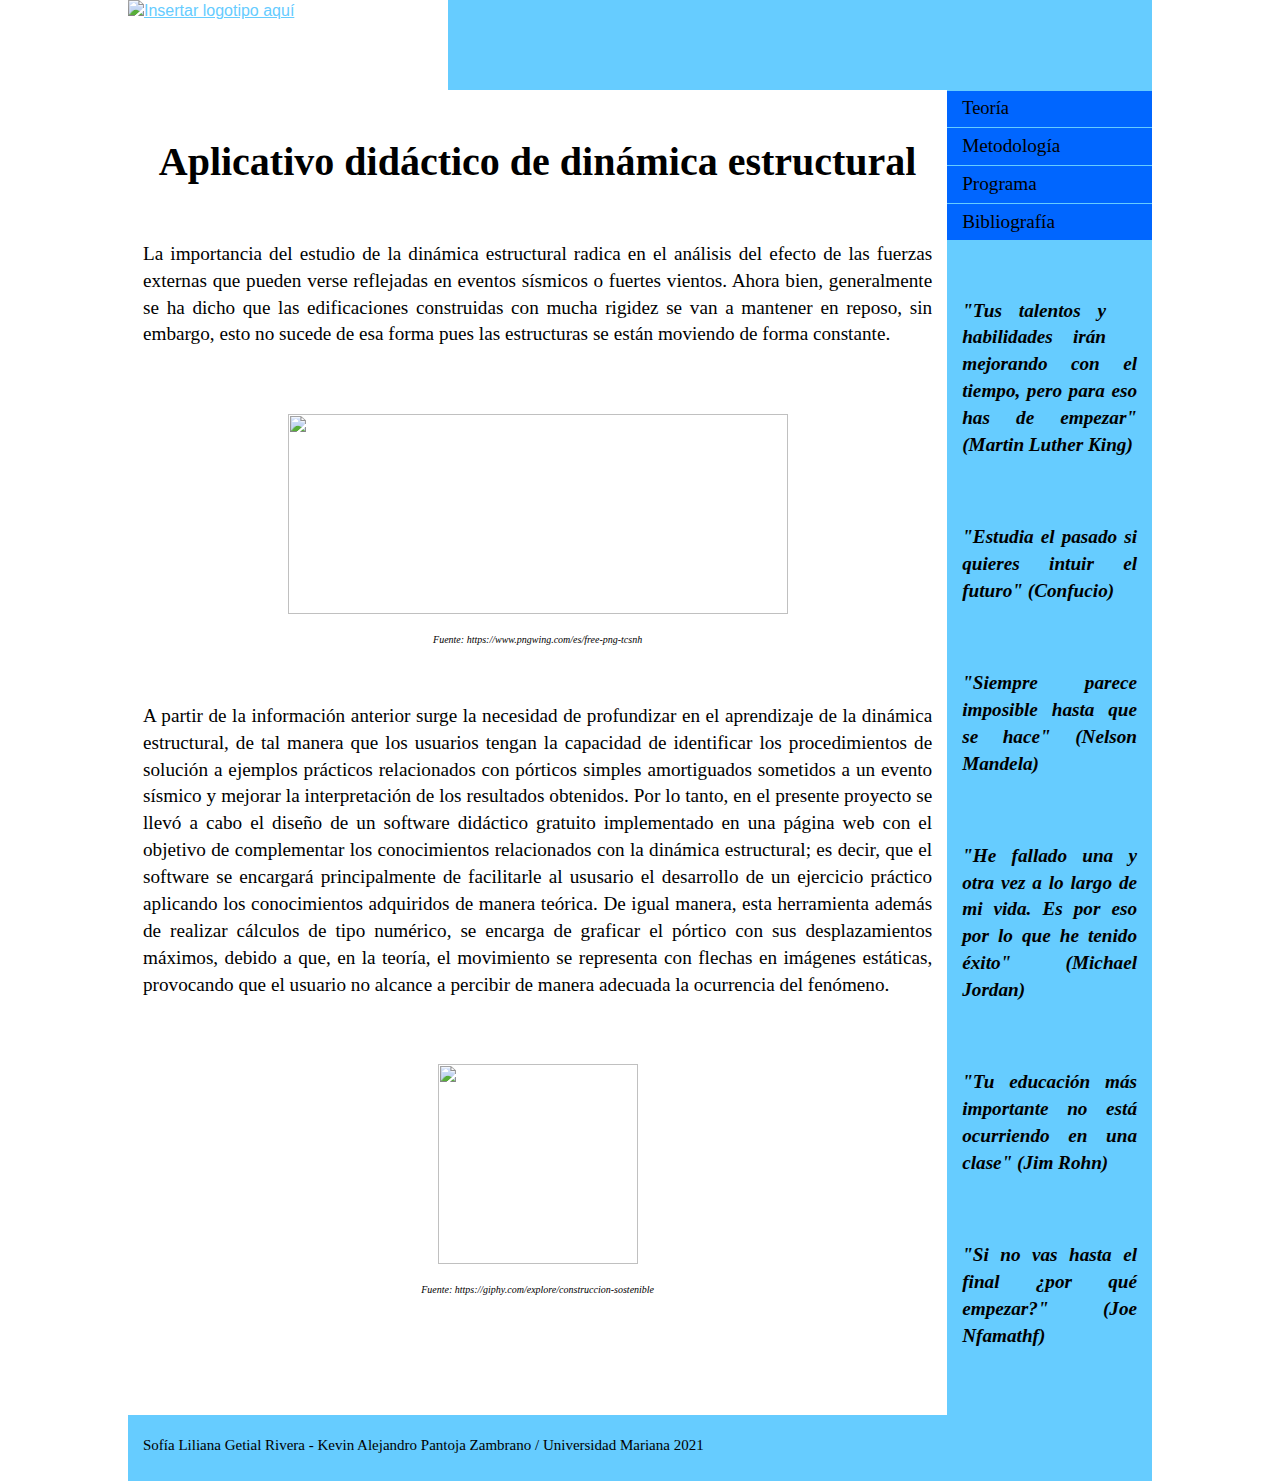
==== index.html @ bbe90d1e "Rename Pagina principal5.html to index.html" ====
<!DOCTYPE html PUBLIC "-//W3C//DTD XHTML 1.0 Transitional//EN" "http://www.w3.org/TR/xhtml1/DTD/xhtml1-transitional.dtd">
<html xmlns="http://www.w3.org/1999/xhtml">
<head>
<meta http-equiv="Content-Type" content="text/html; charset=utf-8" />

<title>Documento sin título</title>

<style type="text/css">

body {
	font: 100%/1.4 Verdana, Arial, Helvetica, sans-serif;
	background-color: #FFFFFF;
	margin: 0;
	padding: 0;
	color: #000;
	background-repeat: no-repeat;
	background-size: 100% 100%;
	background-attachment: fixed;
	background-image: url(PaginaWeb/1024858.jpg);
}



ul, ol, dl {
	padding: 0;
	margin: 0;
}
h1, h2, h3, h4, h5, h6, p {
	margin-top: 10px;
	padding-right: 15px;
	padding-left: 15px;
	text-align: justify;
	color: #000000;
	font-family: "Century Gothic";
	font-size: 120%;
}
a img {
	border: none;
}


a:link {
	color: #66CCFF;
	text-decoration: underline;
}
a:visited {
	color: #66CCFF;
	text-decoration: underline;
}
a:hover, a:active, a:focus {
	text-decoration: none;
	font-size: 100%;
}


.container {
	width: 80%;
	max-width: 1260px;
	min-width: 780px;
	background-color: #FFF;
	margin: 0 auto;
}


.header {
	background-color: #66CCFF;
}


.sidebar1 {
	float: right;
	width: 20%;
	background-color: #66CCFF;
	padding-bottom: 0cm;
	font-family: "Century Gothic";
}
.content {
	padding: 10px 0;
	width: 80%;
	float: right;
	text-align: justify;
}




ul.nav {
	list-style: none;
	border-top: 1px solid #66CCFF;
	margin-bottom: 10px;
	font-family: "Century Gothic";
	font-size: 120%;
}
ul.nav li {
	border-bottom-width: 1px;
	border-bottom-style: solid;
	border-bottom-color: #66CCFF;
	color: #990000;
}
ul.nav a, ul.nav a:visited { 
	padding: 5px 5px 5px 15px;
	display: block; 
	text-decoration: none;
	background-color: #06F;
	color: #000;
}
ul.nav a:hover, ul.nav a:active, ul.nav a:focus {
	background-color: #990000;
	color: #FFF;
	text-shadow: none;
	border-image: none;
	font-family: "Century Gothic";
}


.footer {
	padding: 10px 0;
	background-color: #66CCFF;
	position: relative;
	clear: both; 
}


.fltrt { 
	float: right;
	margin-left: 8px;
}
.fltlft { 
	float: left;
	margin-right: 8px;
}
.clearfloat {
	clear:both;
	height:0;
	font-size: 1px;
	line-height: 0px;
}
body,td,th {
	color: #000;
}

.Letra_Peque_Centro {
	font-size: 10px;
	text-decoration: none;
	text-align: center;
}
.Letra_Peque_Derecha {
	font-size: 10px;
	text-decoration: none;
	text-align: right;
	position: relative;
	width: 90%;
}
.Letra_Peque_Izquierda {
	text-align: left;
	font-size: 10px;
	font-weight: 100;
	padding-left: 80px;
}
.Nombres {
	font-size: 15px;
	text-align: left;
}
</style>
<link href="Pagina Web/medio.css" rel="stylesheet" type="text/css" />
<style type="text/css">
h1 {
	font-size: 200%;
}
.medioimagen {
	text-align: center;
	vertical-align: middle;
}
.justi {
	text-align: center;
}
.Titulo {
	font-size: 40px;
	text-align: center;
	font-family: "Century Gothic";
}
.container .content .Letra_Peque_Centro em {
	font-family: "Century Gothic";
}
.cg {
	font-family: "Century Gothic";
}
.container .sidebar1 .nav li .cg {
	font-size: 120%;
}
.cgcientodiez {
	font-size: 80%;
}
</style>
</head>

<body>

<div class="container">
  <div class="header"><a href="#"><img src="PaginaWeb/Logo-UniversidadMariana2019.png" alt="Insertar logotipo aquí" name="Insert_logo" width="320" height="90" id="Insert_logo" style="background-color: #FFFFFF; display: block;" /></a> 
    <!-- end .header --></div>
  <div class="sidebar1">
    <ul class="nav">
      <li><a href="Teoria3.html" class="cg"> <span class="cgcientodiez">Teoría</span></a></li>
      <li><a href="Metodologia.html">Metodología</a></li>
      <li><a href="PartePrograma.html">Programa</a></li>
      <li><a href="Bibliografia2.html">Bibliografía</a></li>
    </ul>
    <h1 class="fltrt">&nbsp;</h1>
    <h3>&nbsp;</h3>
    <h3><em>&quot;Tus talentos y habilidades irán mejorando con el tiempo, pero para eso has de empezar&quot; (Martin Luther King)</em></h3>
    <p>&nbsp;</p>
    <h3><em>&quot;Estudia el pasado si quieres intuir el futuro&quot; (Confucio)</em></h3>
    <p>&nbsp;</p>
    <h3><em>&quot;Siempre parece imposible hasta que se hace&quot; (Nelson Mandela)</em></h3>
    <p>&nbsp;</p>
    <h3><em>&quot;He fallado una y otra vez a lo largo de mi vida. Es por eso por lo que he tenido éxito&quot; (Michael Jordan)</em></h3>
    <p>&nbsp;</p>
    <h3><em>&quot;Tu educación más importante no está ocurriendo en una clase&quot; (Jim Rohn)</em></h3>
    <p>&nbsp;</p>
    <h3><em>&quot;Si no vas hasta el final ¿por qué empezar?&quot; (Joe Nfamathf) </em></h3>
    <h3>&nbsp;</h3>
  </div>
  <div class="content">
    <h1 align="center" class="Letra_Peque_Centro">&nbsp;</h1>
    <h1 align="center" class="Titulo">Aplicativo didáctico de  dinámica estructural</h1>


<p class="Letra_Peque_Centro">&nbsp;</p>
<p>La importancia del  estudio de la dinámica estructural radica en el análisis del efecto de las  fuerzas externas que pueden verse  reflejadas en eventos sísmicos o fuertes vientos. Ahora bien, generalmente se  ha dicho que las edificaciones construidas con mucha rigidez se van a mantener  en reposo, sin embargo, esto no sucede de esa forma pues las estructuras se  están moviendo de forma constante.</p>
<p>&nbsp;</p>

 <p class="medioimagen"><img src="PaginaWeb/estructure.png" alt="" width="500" height="200" class="nav" /></p>

<p class="Letra_Peque_Centro"><em> Fuente: https://www.pngwing.com/es/free-png-tcsnh</a></em></p>
<p>&nbsp;</p>
    <p>A  partir de la información anterior surge la necesidad de profundizar en el  aprendizaje de la dinámica estructural, de tal manera que los  usuarios tengan la capacidad de identificar los procedimientos de solución a  ejemplos prácticos relacionados con pórticos simples amortiguados sometidos a  un evento sísmico y mejorar la interpretación de los  resultados obtenidos. Por lo tanto, en el presente proyecto se llevó a cabo el  diseño de un software didáctico gratuito implementado en una página web con el objetivo de complementar los conocimientos  relacionados con la dinámica estructural; es decir, que el software se  encargará principalmente de facilitarle al ususario el desarrollo de un  ejercicio práctico aplicando los conocimientos adquiridos de manera teórica. De  igual manera, esta herramienta además de realizar cálculos de tipo numérico, se  encarga de graficar el pórtico con sus desplazamientos máximos, debido a que,  en la teoría, el  movimiento se representa con flechas en imágenes estáticas, provocando que el usuario no alcance a percibir  de manera adecuada la ocurrencia del fenómeno.</p>
    <p>&nbsp;</p>
    <p class="medioimagen"><img src="PaginaWeb/saludo.gif" alt="" width="200" height="200" class="nav" /></p>
    <p class="Letra_Peque_Centro"><em>Fuente: https://giphy.com/explore/construccion-sostenible</em></p>
    <p>&nbsp;</p>
    <p class="Letra_Peque_Centro"><em><a href="https://www.pngwing.com/es/free-png-tcsnh"></a></em></p>
  </div>
  <div class="footer">
    <p class="Nombres">Sofía Liliana Getial Rivera - Kevin Alejandro Pantoja Zambrano / Universidad Mariana 2021</p>
  <!-- end .footer --></div>
  <!-- end .container --></div>
</body>
</html>
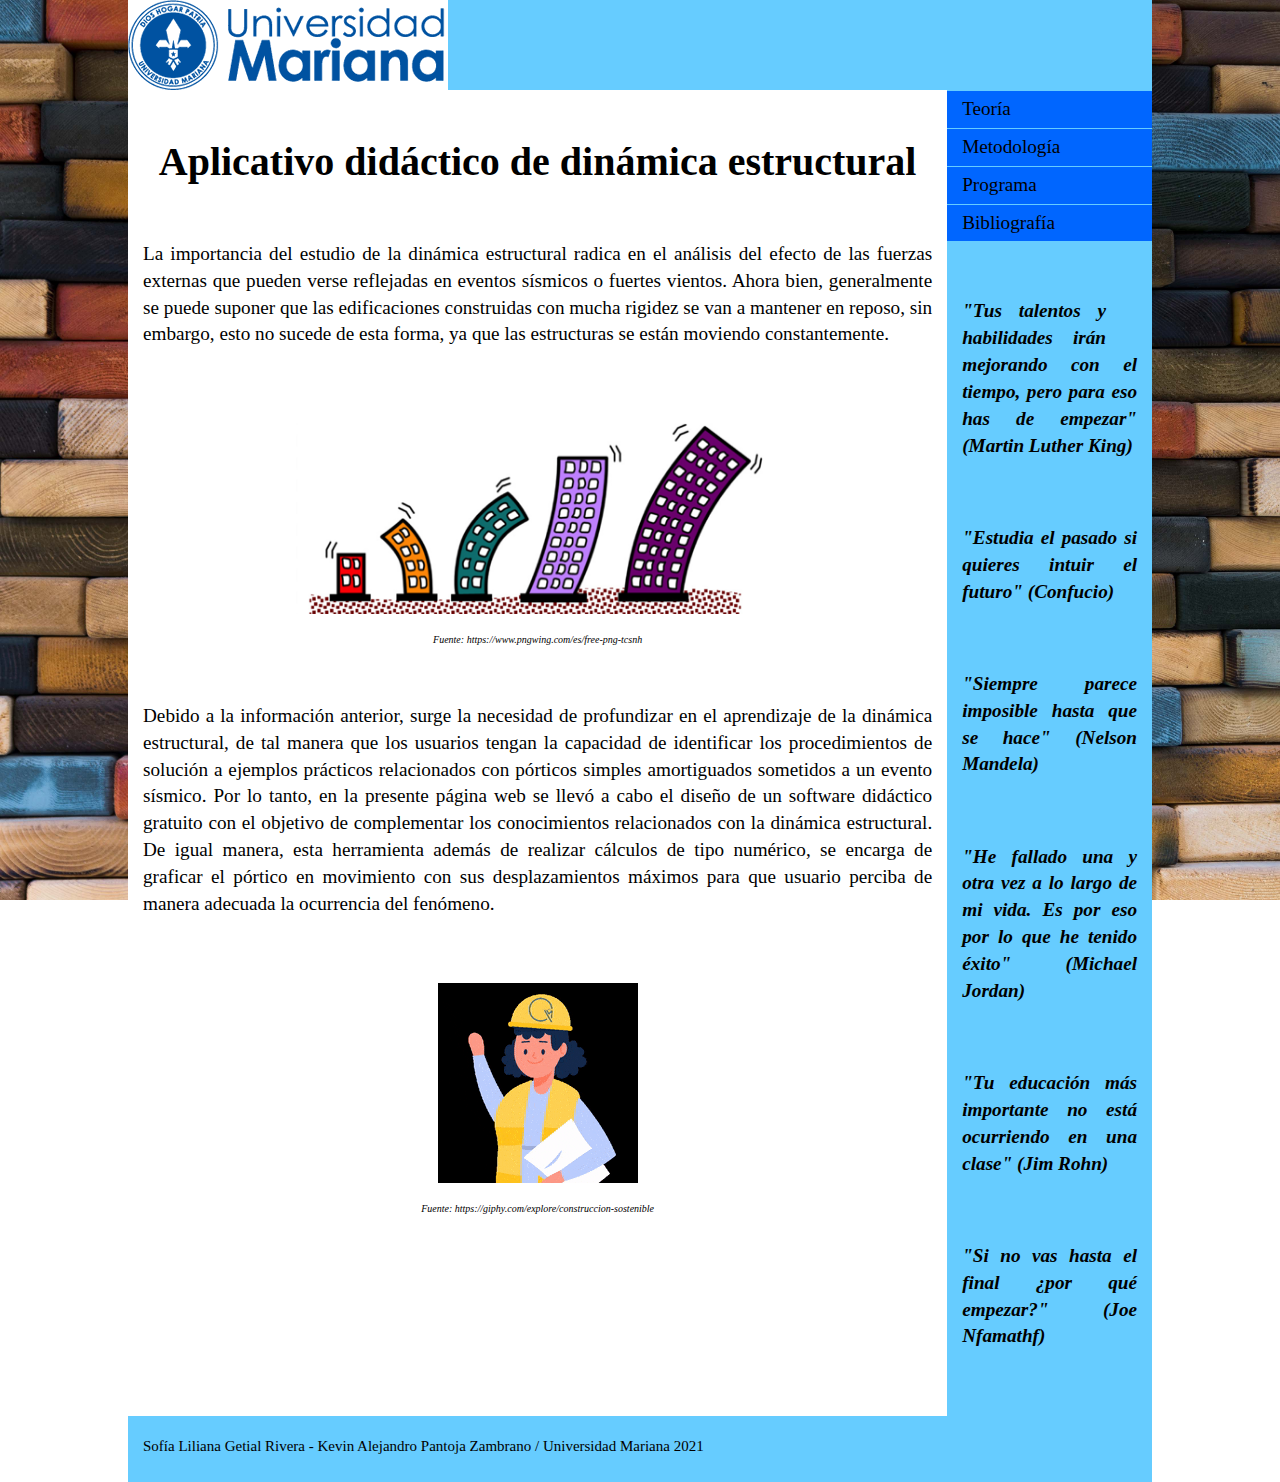
==== commit 3041c0f3: "Rename Pagina principal5.html to index.html" ====
--- a/index.html
+++ b/index.html
@@ -189,7 +189,7 @@
 	font-size: 120%;
 }
 .cgcientodiez {
-	font-size: 80%;
+	font-size: 83%;
 }
 </style>
 </head>
@@ -227,14 +227,14 @@
 
 
 <p class="Letra_Peque_Centro">&nbsp;</p>
-<p>La importancia del  estudio de la dinámica estructural radica en el análisis del efecto de las  fuerzas externas que pueden verse  reflejadas en eventos sísmicos o fuertes vientos. Ahora bien, generalmente se  ha dicho que las edificaciones construidas con mucha rigidez se van a mantener  en reposo, sin embargo, esto no sucede de esa forma pues las estructuras se  están moviendo de forma constante.</p>
+<p>La importancia del  estudio de la dinámica estructural radica en el análisis del efecto de las  fuerzas externas que pueden verse  reflejadas en eventos sísmicos o fuertes vientos. Ahora bien, generalmente se  puede suponer que las edificaciones construidas con mucha rigidez se van a mantener  en reposo, sin embargo, esto no sucede de esta forma, ya que las estructuras se  están moviendo constantemente.</p>
 <p>&nbsp;</p>
 
  <p class="medioimagen"><img src="PaginaWeb/estructure.png" alt="" width="500" height="200" class="nav" /></p>
 
 <p class="Letra_Peque_Centro"><em> Fuente: https://www.pngwing.com/es/free-png-tcsnh</a></em></p>
 <p>&nbsp;</p>
-    <p>A  partir de la información anterior surge la necesidad de profundizar en el  aprendizaje de la dinámica estructural, de tal manera que los  usuarios tengan la capacidad de identificar los procedimientos de solución a  ejemplos prácticos relacionados con pórticos simples amortiguados sometidos a  un evento sísmico y mejorar la interpretación de los  resultados obtenidos. Por lo tanto, en el presente proyecto se llevó a cabo el  diseño de un software didáctico gratuito implementado en una página web con el objetivo de complementar los conocimientos  relacionados con la dinámica estructural; es decir, que el software se  encargará principalmente de facilitarle al ususario el desarrollo de un  ejercicio práctico aplicando los conocimientos adquiridos de manera teórica. De  igual manera, esta herramienta además de realizar cálculos de tipo numérico, se  encarga de graficar el pórtico con sus desplazamientos máximos, debido a que,  en la teoría, el  movimiento se representa con flechas en imágenes estáticas, provocando que el usuario no alcance a percibir  de manera adecuada la ocurrencia del fenómeno.</p>
+    <p>Debido a  la información anterior, surge la necesidad de profundizar en el  aprendizaje de la dinámica estructural, de tal manera que los  usuarios tengan la capacidad de identificar los procedimientos de solución a  ejemplos prácticos relacionados con pórticos simples amortiguados sometidos a  un evento sísmico. Por lo tanto, en la presente página web se llevó a cabo el  diseño de un software didáctico gratuito con el objetivo de complementar los conocimientos  relacionados con la dinámica estructural. De  igual manera, esta herramienta además de realizar cálculos de tipo numérico, se  encarga de graficar el pórtico en movimiento con sus desplazamientos máximos para que  usuario perciba  de manera adecuada la ocurrencia del fenómeno.</p>
     <p>&nbsp;</p>
     <p class="medioimagen"><img src="PaginaWeb/saludo.gif" alt="" width="200" height="200" class="nav" /></p>
     <p class="Letra_Peque_Centro"><em>Fuente: https://giphy.com/explore/construccion-sostenible</em></p>
